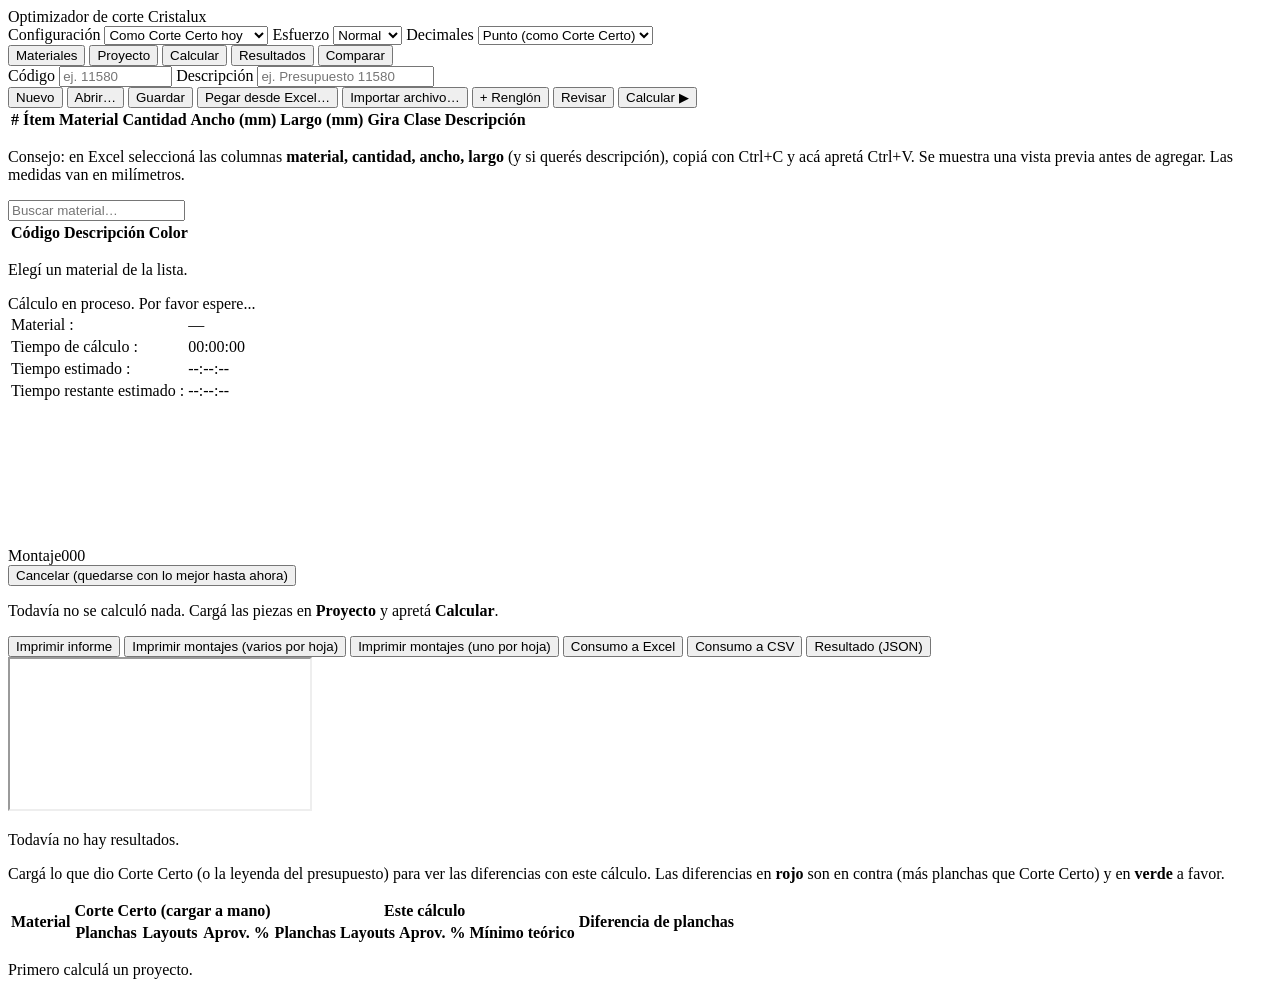
==== optimizador/web/index.html @ eb787767 "F3: interfaz local, Abrir_Optimizador.bat, importadores y presets - servidor.py (FastAPI, 127.0.0.1:" ====
<!DOCTYPE html>
<html lang="es">
<head>
<meta charset="utf-8">
<meta name="viewport" content="width=device-width, initial-scale=1">
<title>Optimizador de corte — Cristalux</title>
<link rel="stylesheet" href="/web/estilo.css">
</head>
<body>
<header class="barra">
  <div class="marca">Optimizador de corte <span class="sub">Cristalux</span> <span id="version" class="version"></span></div>
  <div class="opciones">
    <label>Configuración
      <select id="preset" title="Con qué reglas se calcula">
        <option value="corte_certo">Como Corte Certo hoy</option>
        <option value="lucas">Reglas de corte (Lucas)</option>
      </select></label>
    <label>Esfuerzo
      <select id="esfuerzo" title="Rápido: solo la heurística (segundos). Normal: lo recomendado. Máximo: busca más (puede tardar minutos).">
        <option value="rapido">Rápido</option>
        <option value="normal" selected>Normal</option>
        <option value="maximo">Máximo</option>
      </select></label>
    <label>Decimales
      <select id="decimal"><option value="0">Punto (como Corte Certo)</option><option value="1">Coma</option></select></label>
  </div>
</header>
<nav class="pestanas" id="pestanas">
  <button data-pestana="materiales">Materiales</button>
  <button data-pestana="proyecto" class="activa">Proyecto</button>
  <button data-pestana="calcular">Calcular</button>
  <button data-pestana="resultados">Resultados</button>
  <button data-pestana="comparar">Comparar</button>
</nav>

<main>
<!-- ================================================================ PROYECTO -->
<section id="proyecto" class="pestana activa">
  <div class="fila-datos">
    <label>Código <input id="p-codigo" size="12" placeholder="ej. 11580"></label>
    <label class="ancha">Descripción <input id="p-descripcion" placeholder="ej. Presupuesto 11580"></label>
  </div>
  <div class="botonera">
    <button id="b-nuevo">Nuevo</button>
    <button id="b-abrir">Abrir…</button>
    <button id="b-guardar">Guardar</button>
    <span class="sep"></span>
    <button id="b-pegar" title="Copiá las celdas en Excel y pegalas acá">Pegar desde Excel…</button>
    <button id="b-importar" title="CSV, XLSX o la planilla .xls de la Interfaz de Metrix">Importar archivo…</button>
    <input type="file" id="archivo" accept=".csv,.txt,.xlsx,.xlsm,.xls" hidden>
    <button id="b-renglon">+ Renglón</button>
    <span class="sep"></span>
    <button id="b-revisar">Revisar</button>
    <button id="b-calcular" class="principal">Calcular ▶</button>
  </div>
  <div id="revision" class="revision" hidden></div>
  <table class="grilla" id="grilla">
    <thead><tr><th>#</th><th>Ítem</th><th>Material</th><th>Cantidad</th><th>Ancho (mm)</th><th>Largo (mm)</th>
      <th title="Si la pieza se puede girar">Gira</th><th title="Clase de Metrix: si tiene PR, +3 mm de pulido recto">Clase</th><th>Descripción</th><th></th></tr></thead>
    <tbody></tbody>
  </table>
  <div class="totales" id="totales"></div>
  <p class="ayuda">Consejo: en Excel seleccioná las columnas <b>material, cantidad, ancho, largo</b> (y si querés descripción),
    copiá con Ctrl+C y acá apretá Ctrl+V. Se muestra una vista previa antes de agregar. Las medidas van en milímetros.</p>
</section>

<!-- ================================================================ MATERIALES -->
<section id="materiales" class="pestana">
  <div class="dos-columnas">
    <div class="lista-materiales">
      <input id="m-filtro" placeholder="Buscar material…">
      <table class="lista" id="m-lista"><thead><tr><th>Código</th><th>Descripción</th><th>Color</th></tr></thead><tbody></tbody></table>
    </div>
    <div class="ficha" id="m-ficha">
      <p class="ayuda">Elegí un material de la lista.</p>
    </div>
  </div>
</section>

<!-- ================================================================ CALCULAR -->
<section id="calcular" class="pestana">
  <div class="proceso" id="proceso">
    <div class="proceso-titulo">Cálculo en proceso. Por favor espere...</div>
    <div class="proceso-cuerpo">
      <table class="tiempos">
        <tr><td class="etq">Material :</td><td class="val amarillo" id="c-material">—</td></tr>
        <tr><td class="etq">Tiempo de cálculo :</td><td class="val verde" id="c-tiempo">00:00:00</td></tr>
        <tr><td class="etq">Tiempo estimado :</td><td class="val verde" id="c-estimado">--:--:--</td></tr>
        <tr><td class="etq">Tiempo restante estimado :</td><td class="val celeste" id="c-restante">--:--:--</td></tr>
      </table>
      <div class="fase" id="c-fase"></div>
      <div class="torta-caja">
        <svg id="torta" width="220" height="140" viewBox="0 0 220 140"></svg>
        <div class="montaje-n"><span>Montaje</span><span id="c-montaje">000</span></div>
      </div>
    </div>
    <div class="proceso-pie"><button id="b-cancelar">Cancelar (quedarse con lo mejor hasta ahora)</button></div>
  </div>
  <p class="ayuda" id="c-ayuda">Todavía no se calculó nada. Cargá las piezas en <b>Proyecto</b> y apretá <b>Calcular</b>.</p>
</section>

<!-- ================================================================ RESULTADOS -->
<section id="resultados" class="pestana">
  <div class="botonera" id="r-botones">
    <button id="r-imp-informe">Imprimir informe</button>
    <button id="r-imp-miniaturas">Imprimir montajes (varios por hoja)</button>
    <button id="r-imp-detalle">Imprimir montajes (uno por hoja)</button>
    <span class="sep"></span>
    <button id="r-xlsx">Consumo a Excel</button>
    <button id="r-csv">Consumo a CSV</button>
    <button id="r-json">Resultado (JSON)</button>
  </div>
  <div id="r-aviso" class="revision" hidden></div>
  <iframe id="r-marco" title="Informe de cálculo"></iframe>
  <p class="ayuda" id="r-vacio">Todavía no hay resultados.</p>
</section>

<!-- ================================================================ COMPARAR -->
<section id="comparar" class="pestana">
  <p class="ayuda">Cargá lo que dio Corte Certo (o la leyenda del presupuesto) para ver las diferencias con este cálculo.
    Las diferencias en <b class="peor">rojo</b> son en contra (más planchas que Corte Certo) y en <b class="mejor">verde</b> a favor.</p>
  <table class="lista comparar" id="cmp-tabla"><thead>
    <tr><th rowspan="2">Material</th><th colspan="3">Corte Certo (cargar a mano)</th><th colspan="4">Este cálculo</th><th rowspan="2">Diferencia de planchas</th></tr>
    <tr><th>Planchas</th><th>Layouts</th><th>Aprov. %</th><th>Planchas</th><th>Layouts</th><th>Aprov. %</th><th>Mínimo teórico</th></tr>
  </thead><tbody></tbody></table>
  <p class="ayuda" id="cmp-vacio">Primero calculá un proyecto.</p>
</section>
</main>

<!-- ================================================================ VENTANAS -->
<div class="velo" id="velo" hidden>
  <div class="ventana" id="v-importar" hidden>
    <h3 id="vi-titulo">Pegar desde Excel</h3>
    <textarea id="vi-texto" rows="8" placeholder="Pegá acá (Ctrl+V) las celdas copiadas de Excel"></textarea>
    <div class="botonera"><button id="vi-previa">Vista previa</button></div>
    <div id="vi-resultado"></div>
    <div class="botonera derecha">
      <button id="vi-agregar" class="principal" disabled>Agregar al proyecto</button>
      <button id="vi-reemplazar" disabled>Reemplazar el proyecto</button>
      <button class="cerrar">Cancelar</button>
    </div>
  </div>
  <div class="ventana" id="v-abrir" hidden>
    <h3>Abrir proyecto</h3>
    <table class="lista" id="va-lista"><thead><tr><th>Código</th><th>Descripción</th><th>Renglones</th><th>Guardado</th></tr></thead><tbody></tbody></table>
    <p class="ayuda" id="va-vacio" hidden>No hay proyectos guardados (se guardan en la carpeta <code>proyectos</code>).</p>
    <div class="botonera derecha"><button class="cerrar">Cerrar</button></div>
  </div>
</div>
<div id="mensaje" class="mensaje" hidden></div>
<script src="/web/app.js"></script>
</body>
</html>
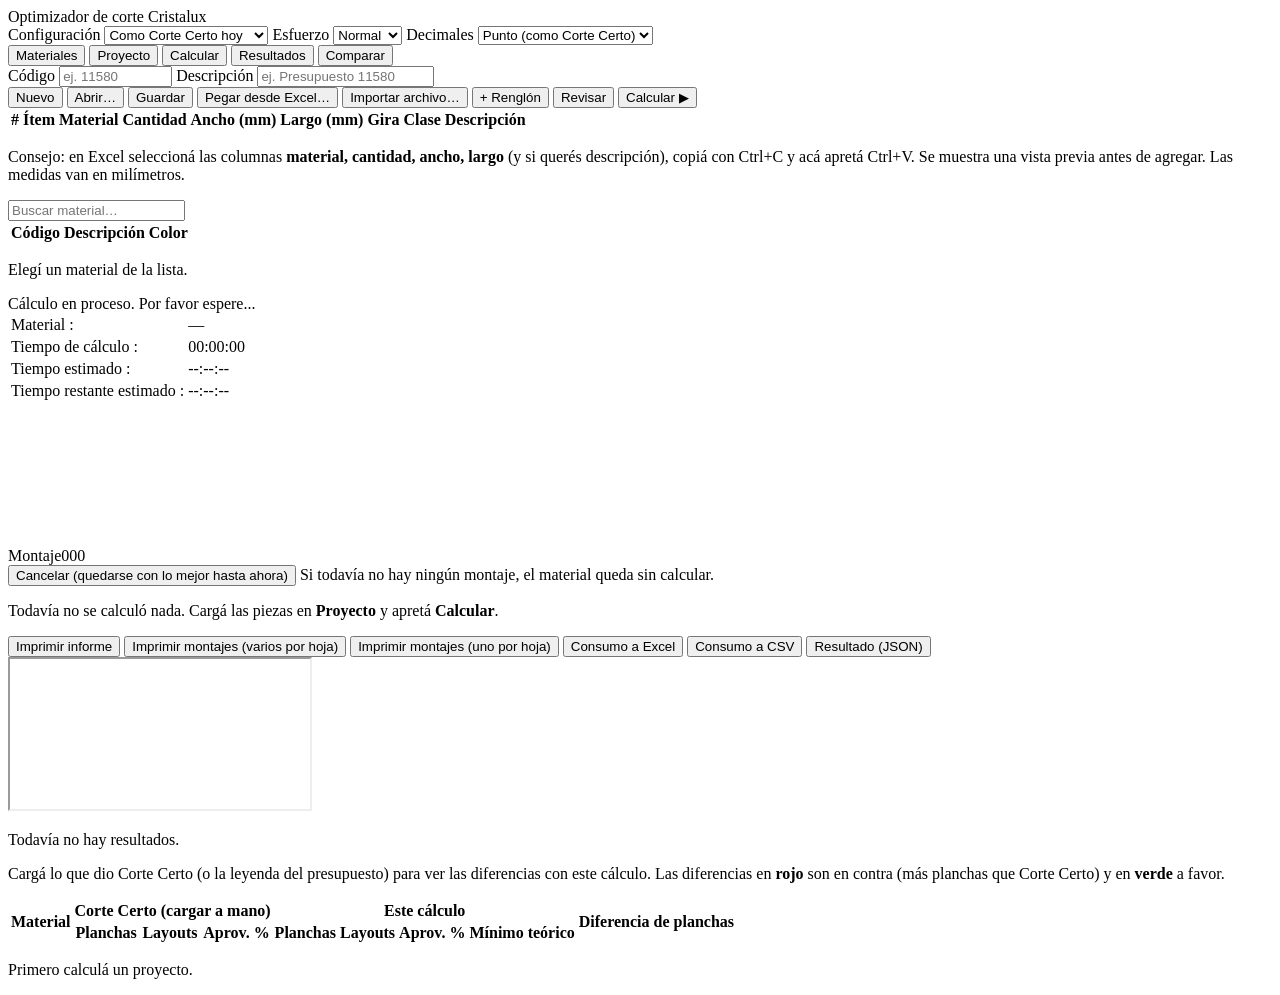
==== commit 62334216: "Correcciones de la revisión de F5 - Grave: con esfuerzo "Máximo" y miles de medidas distintas pasaba" ====
--- a/optimizador/web/index.html
+++ b/optimizador/web/index.html
@@ -94,7 +94,8 @@
         <div class="montaje-n"><span>Montaje</span><span id="c-montaje">000</span></div>
       </div>
     </div>
-    <div class="proceso-pie"><button id="b-cancelar">Cancelar (quedarse con lo mejor hasta ahora)</button></div>
+    <div class="proceso-pie"><button id="b-cancelar">Cancelar (quedarse con lo mejor hasta ahora)</button>
+      <span class="ayuda">Si todavía no hay ningún montaje, el material queda sin calcular.</span></div>
   </div>
   <p class="ayuda" id="c-ayuda">Todavía no se calculó nada. Cargá las piezas en <b>Proyecto</b> y apretá <b>Calcular</b>.</p>
 </section>
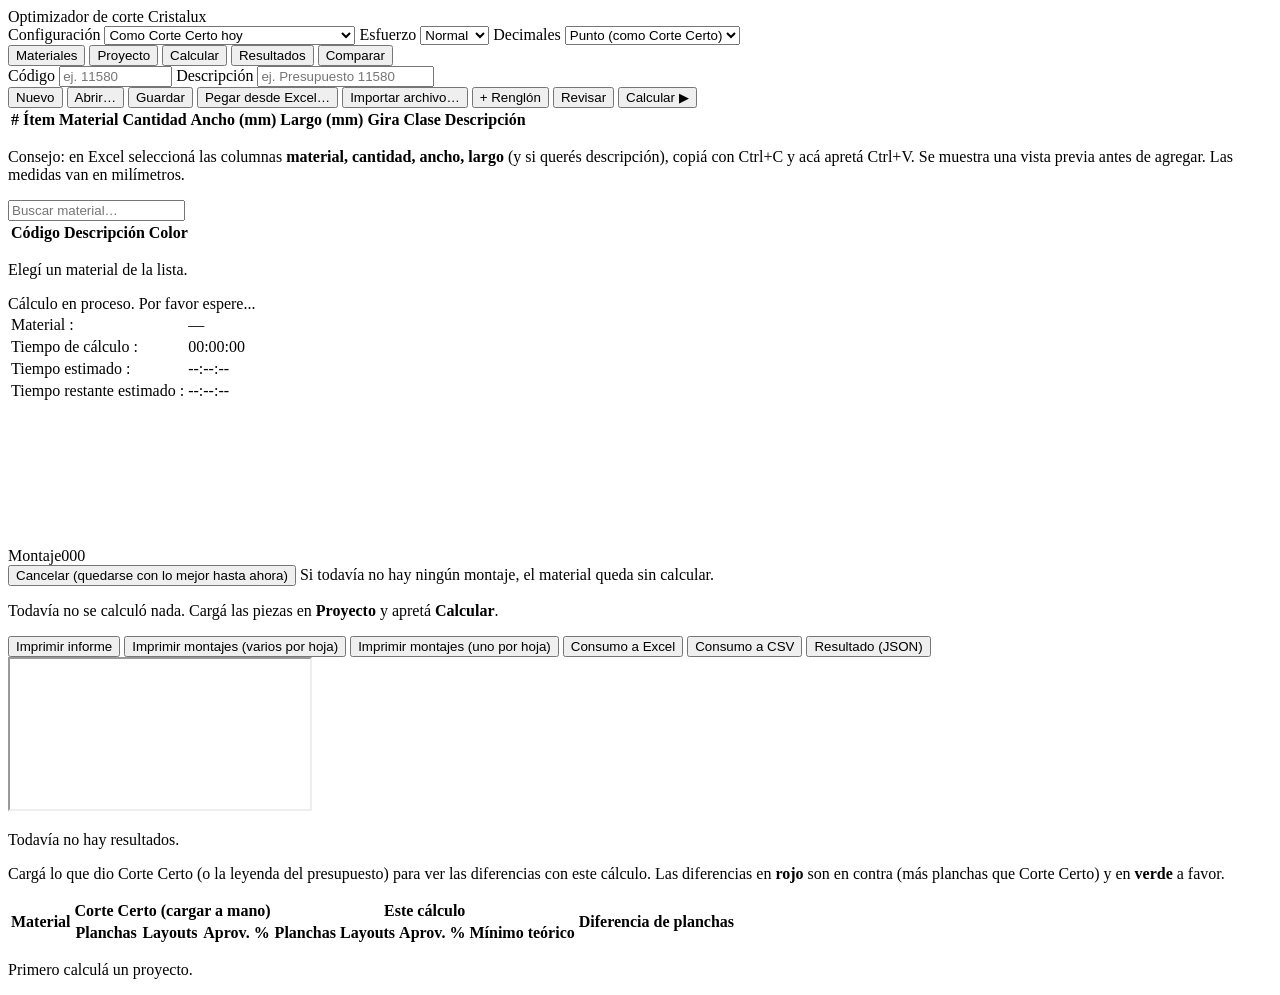
==== commit 158ac2f9: "Aplicar las respuestas de Juan (preguntas 1 a 27) - "Como Corte Certo hoy": banda de 20 mm en todos " ====
--- a/optimizador/web/index.html
+++ b/optimizador/web/index.html
@@ -13,7 +13,7 @@
     <label>Configuración
       <select id="preset" title="Con qué reglas se calcula">
         <option value="corte_certo">Como Corte Certo hoy</option>
-        <option value="lucas">Reglas de corte (Lucas)</option>
+        <option value="lucas">Reglas de corte (Lucas, como Optima)</option>
       </select></label>
     <label>Esfuerzo
       <select id="esfuerzo" title="Rápido: solo la heurística (segundos). Normal: lo recomendado. Máximo: busca más (puede tardar minutos).">
